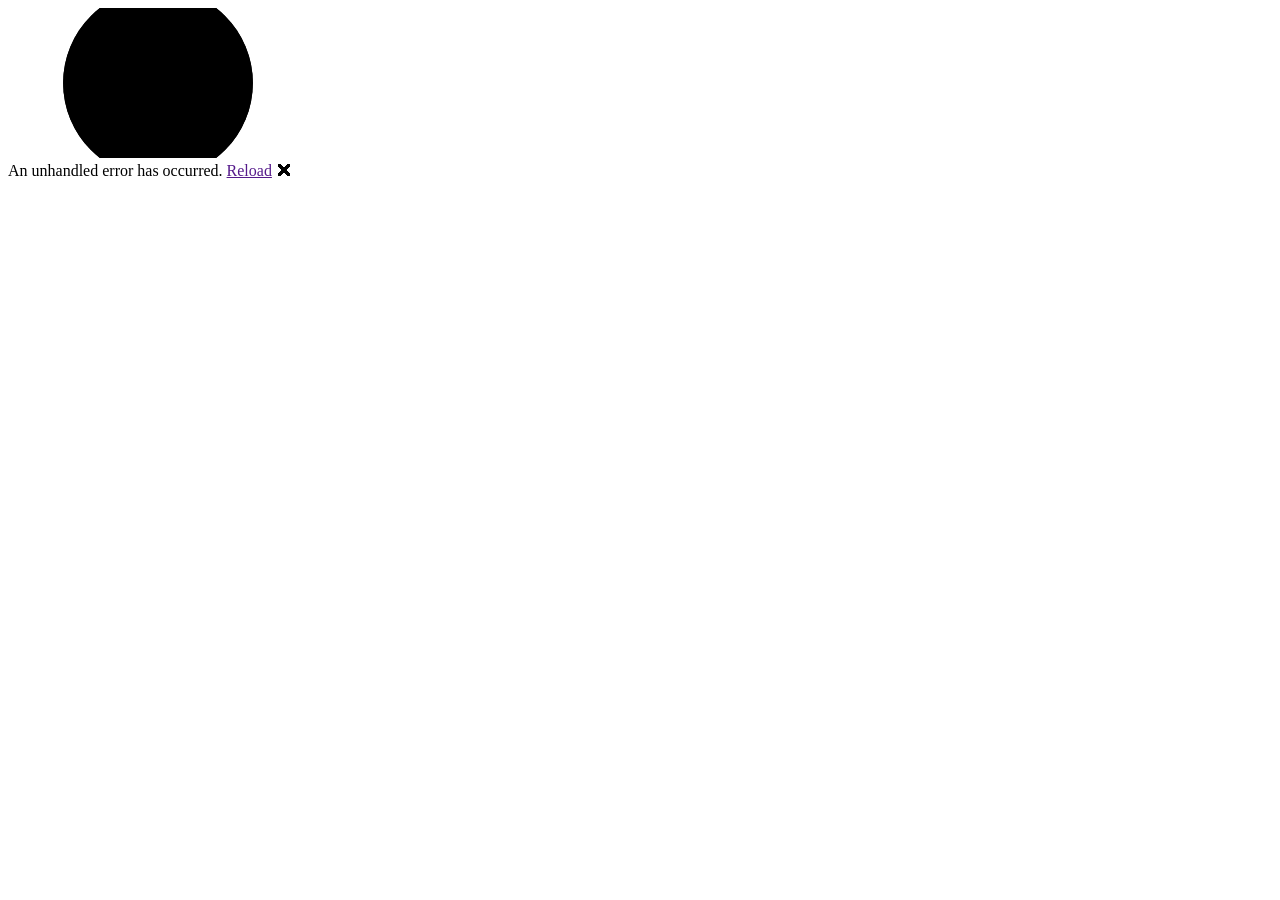
==== Source/Hosts/Maui/LowCodeApp.Maui/wwwroot/index.html @ cdb86131 "Codeer.LowCode.Blazorの開始用のリポジトリ" ====
<!DOCTYPE html>
<html lang="ja">

<head>
  <meta charset="utf-8" />
  <meta name="viewport" content="width=device-width, initial-scale=1.0, maximum-scale=1.0, user-scalable=no" />
  <title>LowCodeApp.Maui</title>
  <base href="/" />
  <link href="css/bootstrap/bootstrap.min.css" rel="stylesheet" />
  <link href="css/app.css" rel="stylesheet" />
  <link rel="icon" type="image/png" href="favicon.png" />
  <link rel="stylesheet" href="css/bootstrap-icons/bootstrap-icons.min.css">
  <link href="LowCodeApp.Maui.styles.css" rel="stylesheet" />
  <link href="_content/Sotsera.Blazor.Toaster/toastr.min.css" rel="stylesheet" />
  <style>
    .login-center {
      padding: 16px;
      height: 100vh;
      display: flex;
      align-items: center;
      justify-content: center;
    }
  </style>
</head>

<body>
  <div id="app">
    <svg class="loading-progress">
      <circle r="40%" cx="50%" cy="50%" />
      <circle r="40%" cx="50%" cy="50%" />
    </svg>
    <div class="loading-progress-text"></div>
  </div>

  <div id="blazor-error-ui">
    An unhandled error has occurred.
    <a href="" class="reload">Reload</a>
    <a class="dismiss">🗙</a>
  </div>
  <script src="_framework/blazor.webview.js" autostart="false"></script>
</body>

</html>
---- Source/Hosts/Maui/LowCodeApp.Maui/wwwroot/css/app.css ----
@import url('open-iconic/font/css/open-iconic-bootstrap.min.css');

html, body {
    font-family: 'Helvetica Neue', Helvetica, Arial, sans-serif;
}

h1:focus {
    outline: none;
}

a, .btn-link {
    color: #0071c1;
}

.btn-primary {
    color: #fff;
    background-color: #1b6ec2;
    border-color: #1861ac;
}

.btn:focus, .btn:active:focus, .btn-link.nav-link:focus, .form-control:focus, .form-check-input:focus {
  box-shadow: 0 0 0 0.1rem white, 0 0 0 0.25rem #258cfb;
}

button.image-button.focus-visual:focus {
  box-shadow: 0 0 0 0.1rem white, 0 0 0 0.25rem #258cfb;
}

.content {
    padding-top: 1.1rem;
}

.valid.modified:not([type=checkbox]) {
    outline: 1px solid #26b050;
}

.invalid {
    outline: 1px solid red;
}

.validation-message {
    color: red;
}

#blazor-error-ui {
    background: lightyellow;
    bottom: 0;
    box-shadow: 0 -1px 2px rgba(0, 0, 0, 0.2);
    display: none;
    left: 0;
    padding: 0.6rem 1.25rem 0.7rem 1.25rem;
    position: fixed;
    width: 100%;
    z-index: 1000;
}

    #blazor-error-ui .dismiss {
        cursor: pointer;
        position: absolute;
        right: 0.75rem;
        top: 0.5rem;
    }

.blazor-error-boundary {
    background: url([data-uri]) no-repeat 1rem/1.8rem, #b32121;
    padding: 1rem 1rem 1rem 3.7rem;
    color: white;
}

    .blazor-error-boundary::after {
        content: "An error has occurred."
    }

.loading-progress {
    position: relative;
    display: block;
    width: 8rem;
    height: 8rem;
    margin: 20vh auto 1rem auto;
}

    .loading-progress circle {
        fill: none;
        stroke: #e0e0e0;
        stroke-width: 0.6rem;
        transform-origin: 50% 50%;
        transform: rotate(-90deg);
    }

        .loading-progress circle:last-child {
            stroke: #1b6ec2;
            stroke-dasharray: calc(3.141 * var(--blazor-load-percentage, 0%) * 0.8), 500%;
            transition: stroke-dasharray 0.05s ease-in-out;
        }

.loading-progress-text {
    position: absolute;
    text-align: center;
    font-weight: bold;
    inset: calc(20vh + 3.25rem) 0 auto 0.2rem;
}

    .loading-progress-text:after {
        content: var(--blazor-load-percentage-text, "Loading");
    }

.nav-link {
  padding: 0.5rem 1rem;
}

.app-init-note {
  color: #1B6EFF;
  margin-top: 10px;
  text-align: center;
  font-size: .9rem;
  line-height: 1.2;
  animation: fadePulse 1.6s ease-in-out infinite;
}
@keyframes fadePulse {
  0%   { opacity: .45; }
  50%  { opacity: 1; }
  100% { opacity: .45; }
}
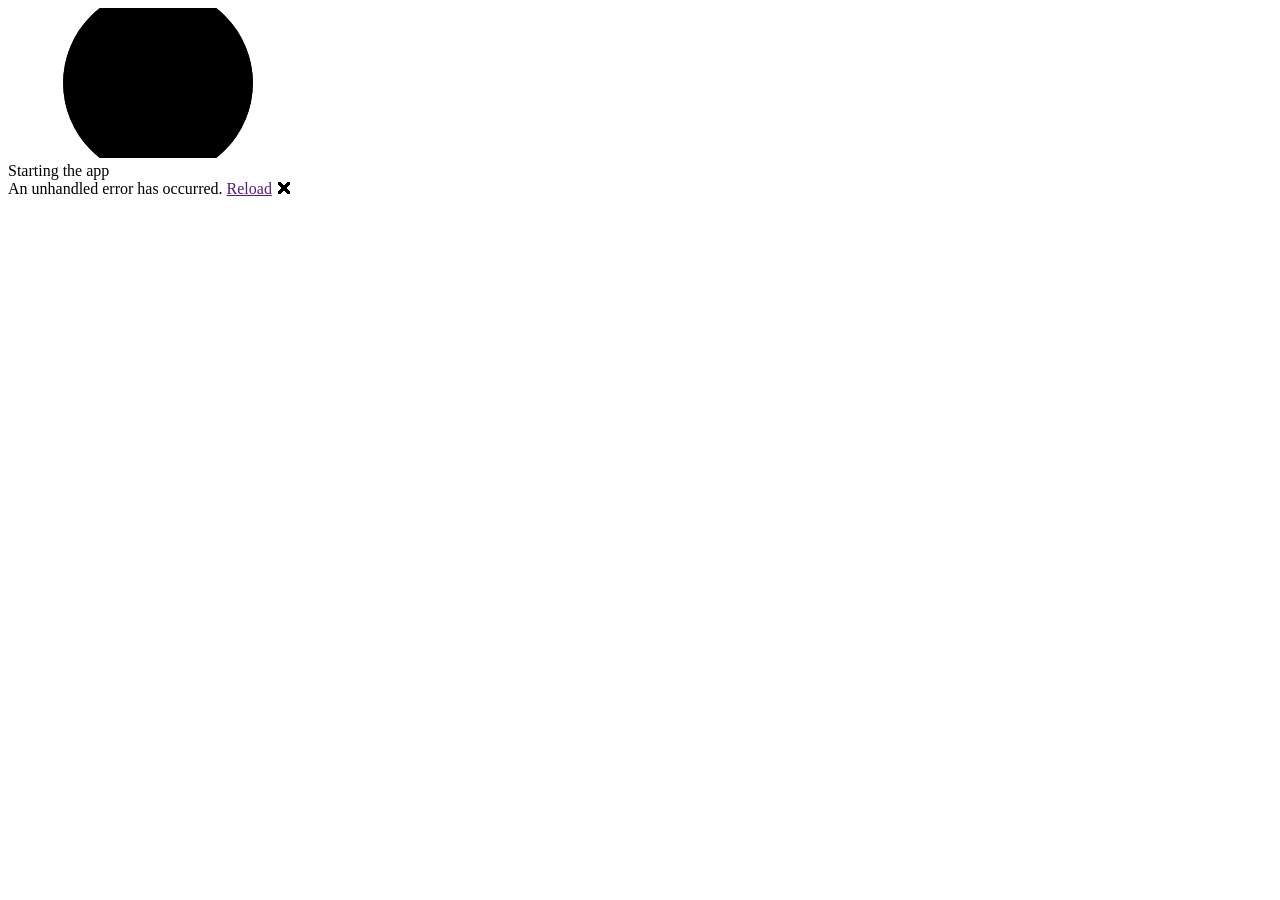
==== commit 27fbdac7: "MAUI版の起動時間短縮とローディング表示の改善 起動時間を実機で 7.75秒 → 4.12秒 に短縮した。  - HttpClientHandler が圧縮をネゴシエートしておらず、デザインデータを" ====
--- a/Source/Hosts/Maui/LowCodeApp.Maui/wwwroot/index.html
+++ b/Source/Hosts/Maui/LowCodeApp.Maui/wwwroot/index.html
@@ -24,12 +24,15 @@
 </head>
 
 <body>
-  <div id="app">
+  <div id="app" style="--blazor-load-percentage: 12%; --blazor-load-percentage-text: '12%'">
     <svg class="loading-progress">
       <circle r="40%" cx="50%" cy="50%" />
       <circle r="40%" cx="50%" cy="50%" />
     </svg>
     <div class="loading-progress-text"></div>
+    <!-- Plain HTML: the .NET runtime is not attached to this WebView yet, so this is the only thing that
+         can report progress during the Blazor startup. LowCodePage replaces it once Blazor takes over. -->
+    <div class="app-init-note" aria-live="polite">Starting the app</div>
   </div>
 
   <div id="blazor-error-ui">
--- a/Source/Hosts/Maui/LowCodeApp.Maui/wwwroot/css/app.css
+++ b/Source/Hosts/Maui/LowCodeApp.Maui/wwwroot/css/app.css
@@ -90,7 +90,9 @@
         .loading-progress circle:last-child {
             stroke: #1b6ec2;
             stroke-dasharray: calc(3.141 * var(--blazor-load-percentage, 0%) * 0.8), 500%;
-            transition: stroke-dasharray 0.05s ease-in-out;
+            /* Each startup step moves the ring to its own target. Decelerating over half a second reads as
+               the ring travelling there; the 0.05s of the Blazor WebAssembly template reads as a jump. */
+            transition: stroke-dasharray 0.5s cubic-bezier(0.22, 1, 0.36, 1);
         }
 
 .loading-progress-text {
@@ -114,10 +116,30 @@
   text-align: center;
   font-size: .9rem;
   line-height: 1.2;
-  animation: fadePulse 1.6s ease-in-out infinite;
+  /* Each step renders a new element (@key), so noteIn runs again and the steps cross-fade instead of
+     the text being swapped in place. fadePulse then takes over for the wait itself. */
+  animation: noteIn .3s ease-out, fadePulse 1.6s ease-in-out .3s infinite;
 }
 @keyframes fadePulse {
   0%   { opacity: .45; }
   50%  { opacity: 1; }
   100% { opacity: .45; }
 }
+@keyframes noteIn {
+  from { opacity: 0; transform: translateY(4px); }
+  to   { opacity: .45; transform: none; }
+}
+
+/* The loading screen sits above the page rather than being replaced by it: the low-code page needs a moment
+   to paint after it is rendered, and swapping straight to it leaves the screen blank in the meantime. */
+.app-loading {
+  position: fixed;
+  inset: 0;
+  background: #fff;
+  z-index: 1000;
+  transition: opacity .4s ease-out .3s;
+}
+.app-loading-done {
+  opacity: 0;
+  pointer-events: none;
+}
